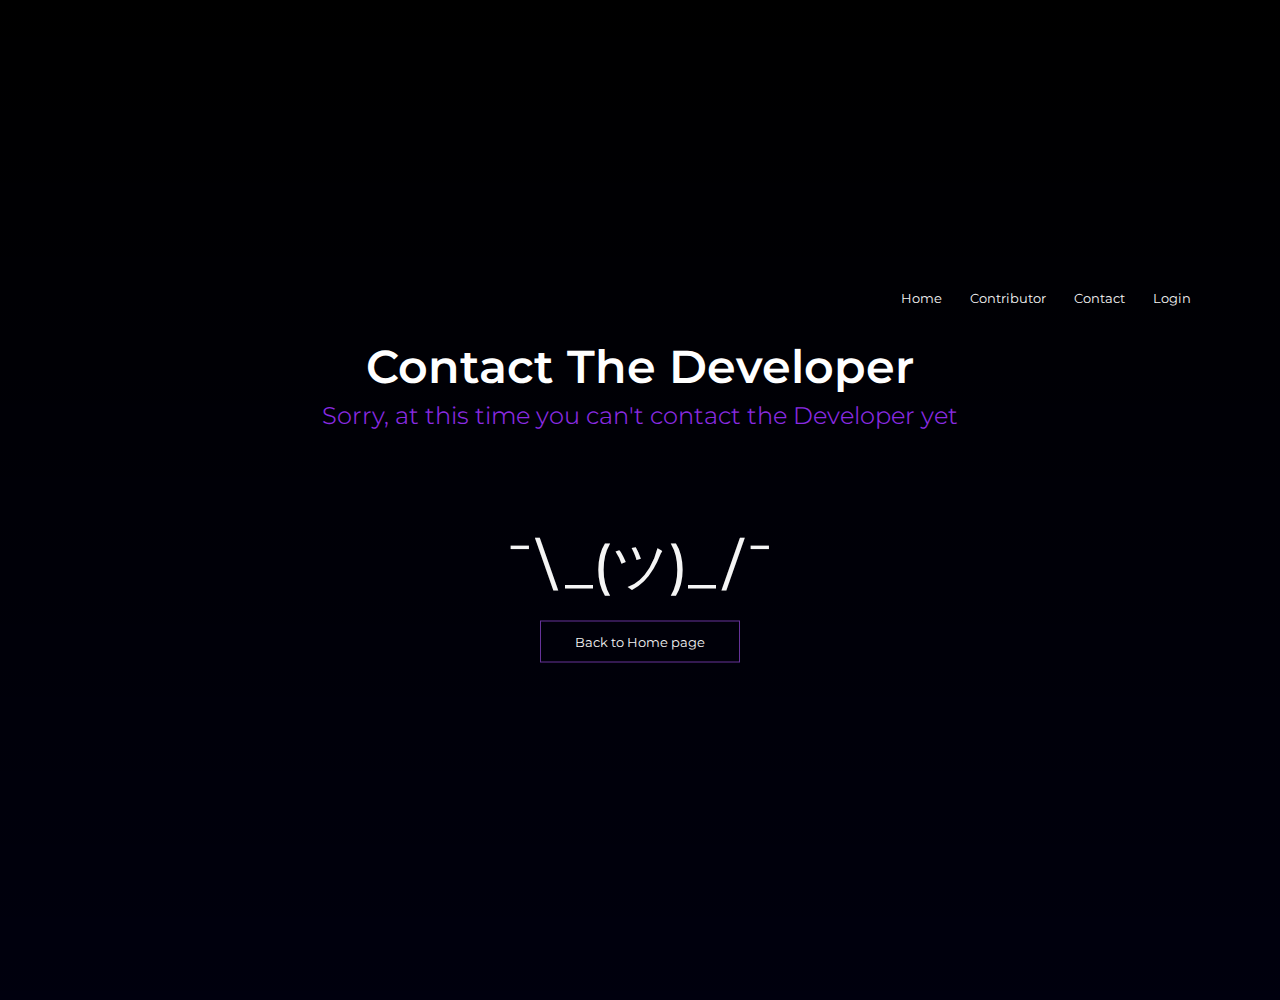
==== contact.html @ 5da5bbd2 "first commit" ====
<!DOCTYPE html>
<html>
<head>
	<meta name="viewport" content="width=device-width, initial=scale1.0 user-scalable=no" charset="utf-8">
	<title>Contact</title>
	<link rel="stylesheet" type="text/css" href="style.css">
	<link rel="preconnect" href="https://fonts.googleapis.com">
	<link rel="preconnect" href="https://fonts.gstatic.com" crossorigin>
	<link href="https://fonts.googleapis.com/css2?family=Montserrat:ital,wght@0,400;1,300&display=swap" rel="stylesheet">
	<link rel="stylesheet" type="text/css" href="https://cdn.jsdelivr.net/npm/@fortawesome/fontawesome-free@5.15.4/css/fontawesome.min.css">
	
</head>
<body>
	<section class="page-page">
<video id="background-video" autoplay loop muted >
  <source src="" type="video/mp4">
	</video>
		<nav>
			<a href="index.html"><img src=""></a>
			  <div class="nav-links" id="navLinks">
				<i class="fa fa-times" onclick="hideMenu()"></i>
				<ul>
					<li><a href="index.html">Home</a></li>
					<!-- <li><a href="">About</a></li> -->
					<li><a href="contributor.html">Contributor</a></li>
					<li><a href="">Contact</a></li>
					<li><a href="">Login</a></li>
				</ul>
			</div>
			<i class="fa fa-bars" onclick="showMenu()"></i>
		</nav>

<div class="text-box">
	<h1>Contact The Developer</h1>

	<h4>Sorry, at this time you can't contact the Developer yet</h4>

		<h2>¯\_(ツ)_/¯</h2>

		<br>
		<br>

	<a class="hero-btn" href="index.html"> Back to Home page</a>
</div>


		
<!-- 	</section>

<section class="page-page" id="background-video">
	<h1>- Contact Developer -</h1>

	<h4>Sorry, at this time you can't contact the Developer yet</h4>



	<h2>¯\_(ツ)_/¯</h2>


	<p>With Commitment This Website Created</p>

	 <video src="video/✍︎✍︎✍︎.mp4" autoplay muted loop></video> 	 -->
	
<!-- </section> -->











<!-- Javascript for toggle menu -->

<script>

	var navLinks = document.getElementById("navLinks");

	function showMenu() {
		navLinks.style.right = "0";
	}

	function hideMenu() {
		navLinks.style.right = "-200px";
	}


</script>

</body>
</html>
---- style.css ----
*{
	margin: 0;
	padding: 0;
	font-family: 'Montserrat', sans-serif;
}

.header {
	min-height: 100vh;
	width: 100%;
	background-image: linear-gradient(rgba(4,9,30,0.7),rgba(4,9,30,0.7)), url(images/banner.jpg);
	background-position: center;
	background-size: cover;
	position: relative;

}

.header2 {
	min-height: 6vh;
	width: 100%;
	background-image: linear-gradient(rgba(4,9,30,0.7),rgba(4,9,30,0.7)), url();
	background-position: center;
	background-size: cover;
	position: relative;

}


nav{
	display: flex;
	padding: 2% 6%;
	justify-content: space-between;
	align-items: center;
}
nav img{
	width: 150px;
}

.nav-links {
	flex: 1;
	text-align: right;
}

.nav-links ul li {
	list-style: none;
	display: inline-block;
	padding: 8px 12px;
	position: relative;

}

.nav-links ul li a {
	color: whitesmoke;
	text-decoration: none;
	font-size: 13px;
}

.nav-links ul li::after {
	content: '';
	width: 0%;
	height: 2px;
	background: purple;
	display: block;
	margin: auto;
	transition: 0.7s;

}

.nav-links ul li:hover::after {
	width: 100%;
	transform: scale(1.1) ;
	border-bottom-left-radius: 80%;
	border-bottom-right-radius: 80%;
}

.text-box {
	width: 90%;
	color: white;
	position: absolute;
	top: 50%;
	left: 50%;
	transform: translate(-50%, -50%);
	text-align: center;
}

.text-box h1 {
	font-size: 46px;
}

.text-box p {
	margin: 8px 0 40px;
	font-size: 14px;
	color: blueviolet;
}

.hero-btn {
	display: inline-block;
	text-decoration: none;
	color: whitesmoke;
	border: 1px solid rebeccapurple;
	padding: 12px 34px;
	font-size: 13px;
	background: transparent;
	position: relative;
	cursor: pointer;
	transition: 0.8s;
}

.hero-btn:hover {
	display: inline-block;
	text-decoration: none;
	color: blueviolet;
	border: 1px solid purple;
	padding: 12px 34px;
	font-size: 13px;
	background: black;

}

nav .fa{
	display: none;
}

@media(max-width: 700px){
		
	.nav-links {
		flex: 1 0 30% !important;
	}

	.text-box h1 {
		font-size: 32px;
	}
	.nav-links ul li {
		display: block;
	}
	.nav-links {
		position: absolute;
		background: rebeccapurple;
		height: 100vh;
		width: 200px;
		top: 0;
		right: -200px;
		text-align: left;
		z-index: 2;
		transition: 1s;
	}

	nav .fa {
		display: block;
		color: #fff;
		margin: 10px;
		font-size: 22px;
		cursor: pointer;
	}

	.nav-links ul {
		padding: 30px;
	}


}



/*community style*/

.community {
	width: 80%;
	margin: auto;
	text-align: center;
	padding-top: 100px;
}

h1 {
	font-size: 36px;
	font-weight: 600;
}

.community p {
	color: blueviolet;
	font-size: 16px;
	font-weight: 300;
	line-height: 22px;
	padding: 10px;

}

.row {
	margin-top: 5%;
	display: flex;
	justify-content: space-between;
}

.community-col {
	text-align: left;
	text-align: center;
	flex-basis: 21%;
	background: transparent;
	border-radius: 10px;
	margin-bottom: 5%;
	padding: 20px 12px;
	box-sizing: border-box;
	border: 1px solid darkblue;
	transition: 0.9s;
}

.community-col:hover {
	box-shadow: 0 0 20px 0px rgba(0, 0, 0, 0.4);
}

@media(max-width: 700px) {
	.row {
		flex-direction: column;
	}
}


.community-col img {
	width: 51px;

	
}

/*series-style*/

.sensor {
	background: gray;
	position: absolute;
}

.series {
	width: 80%;
	margin: auto;
	text-align: center;
	padding-top: 50px;
	padding-bottom: 90px;
}

.series p {
	margin: 10px;
	padding-top: 5px;
	color: blueviolet;
}

.series-col {
	flex-basis: 32%;
	border-radius: 10px;
	margin-bottom: 30px;
	position: relative;
	overflow: hidden;
	transition: 1.2s;
	border: transparent;
	box-shadow: 0 0 20px 0px rgba(0, 0, 0, 0.5);
}

.series-col:hover {
	border-radius: 1px;
	border: 2px snow blueviolet;
	box-shadow: 0 0 20px 0px rgba(0, 0, 0, 0.0);
	transform: scale(0.95);

}

.series-col img {
	width: 100%;
	height: 100%;
	display: block;
}

.series-col video {
	max-width: 100%;
	height: auto;
}

.layer {
	background: rgba(50, 185, 226, 0.3);
	height: 100%;
	width: 100%;
	position: absolute;
	top: 0;
	left: 0;
	transition: 0.7s;
}

.layer:hover {
	background: rgba(133, 25, 179, 0.4);
}

.layer h2 {
	width: 100%;
	font-weight: 500;
	color: black;
	font-style: bold;
	font-size: 26px;
	bottom: 0;
	left: 50%;
	transform: translateX(-50%);
	position: absolute;
	opacity: 0;
	transition: 0.7s;
}

.layer:hover h2 {
	bottom: 49%;
	opacity: 1;

}

.layer h3 {
	opacity: 0;
	transition: 1.2s;
}

.layer:hover h3 {
	opacity: 1;


}

#glitch {

}



/*---------About---------*/

.about {
	width: 80%;
	margin: auto;
	text-align: center;
	padding-top: 100px;
	background-color: darkblue;
	min-height: 70vh;
	width: 100%;
	background-image: linear-gradient(rgba(4,9,30,0.4), rgba(0, 0, 0, 0.9)), url(images/background_hampa.jpg);
	background-position: center;
	background-size: cover;
	position: relative;
	box-shadow: 0 0 20px 0px rgba(0, 0, 0, 0.7);

}

.about h1 {
	color: white;
}

.about p {
	color: rebeccapurple;
	font-size: 24px;
	font-weight: 300;
	line-height: 22px;
	padding: 10px;
	padding-top: 280px;
	padding-bottom: 10px;
}

.about h2 {
	color: whitesmoke;
	font-size: 56px;
	font-weight: 500;
	line-height: 16px;
	padding: 10px;
	padding-top: 120px;
}

.about h4 {
	color: blueviolet;
	font-size: 24px;
	font-weight: 350;
	line-height: 22px;
	padding: 10px;
}

@media(max-width: 700px) {

.about h1 {
	color: white;
}

.about p {
	color: rebeccapurple;
	font-size: 14px;
	font-weight: 300;
	line-height: 22px;
	padding: 10px;
	padding-top: 280px;
	padding-bottom: 10px;
}

.about h2 {
	color: whitesmoke;
	font-size: 36px;
	font-weight: 500;
	line-height: 16px;
	padding: 10px;
	padding-top: 120px;
}

.about h4 {
	color: blueviolet;
	font-size: 20px;
	font-weight: 350;
	line-height: 22px;
	padding: 10px;
}


}

/*Multiple page*/

.page-page {
	width: 80%;
	margin: auto;
	text-align: center;
	padding-top: 100px;
	background-color: darkblue;
	min-height: 100vh;
	width: 100%;
	background-image: linear-gradient(rgba(0, 0, 0, 1), rgba(0, 0, 0, 0.9)), url();
	background-position: center;
	background-size: cover;
	position: relative;
	box-shadow: 0 0 20px 0px rgba(0, 0, 0, 0.7);
}

.page-page h1 {
	color: white;
}

.page-page p {
	color: rebeccapurple;
	font-size: 24px;
	font-weight: 300;
	line-height: 22px;
	padding: 10px;
	padding-top: 280px;
	padding-bottom: 10px;
}

.page-page h2 {
	color: whitesmoke;
	font-size: 56px;
	font-weight: 500;
	line-height: 16px;
	padding: 10px;
	padding-top: 120px;
}

.page-page h4 {
	color: blueviolet;
	font-size: 24px;
	font-weight: 350;
	line-height: 22px;
	padding: 10px;
}

/*--- Video ---*/

#background-video {
  	max-height: 1000vh;
	width: 100%;
	background-position: center;
	background-size: cover;
	position: relative;
}

.text-box2 {
	width: 90%;
	color: white;
	position: absolute;
	top: 50%;
	left: 50%;
	transform: translate(-50%, -50%);
	text-align: center;
}

.text-box2 h1 {
	font-size: 36px;
}

.text-box2 p {
	margin: 8px 0 40px;
	font-size: 26px;
	font-weight: 400;
	color: white;
}

.community2 {
	width: 80%;
	margin: auto;
	text-align: center;
	padding-top: 100px;
}

h1 {
	font-size: 36px;
	font-weight: 600;
}

.community2 p {
	color: blueviolet;
	font-size: 16px;
	font-weight: 300;
	line-height: 22px;
	padding: 10px;

}


/*---contributor section---*/
@media(max-width: 700px) {
 #background-video {
	min-height: 5vh;
	width: 100%;
	background-image: linear-gradient(rgba(4,9,30,0.7),rgba(4,9,30,0.7)), url();
	background-position: center;
	background-size: cover;
	position: relative;
}

body {
	max-width: 100%;
	overflow-x: hidden;
}

.text-box2 {
	width: 90%;
	color: white;
	position: absolute;
	top: 50%;
	left: 50%;
	transform: translate(-50%, -50%);
	text-align: center;
}

.text-box2 h1 {
	font-size: 26px;
}

.text-box2 p {
	margin: 8px 0 40px;
	font-size: 16px;
	font-weight: 400;
	color: white;
}

.hero-btn {
	display: inline-block;
	text-decoration: none;
	color: whitesmoke;
	border: 1px solid rebeccapurple;
	padding: 12px 34px;
	font-size: 11px;
	background: transparent;
	position: relative;
	cursor: pointer;
	transition: 0.8s;

}

.hero-btn:hover {
	display: inline-block;
	text-decoration: none;
	color: blueviolet;
	border: 1px solid purple;
	padding: 12px 34px;
	font-size: 13px;
	background: black;

}

.community2 {
	width: 80%;
	margin: auto;
	text-align: center;
	padding-top: 100px;
}

.community2 h1 {
	font-size: 19px;
	font-weight: 600;

}

.community2 p {
	color: blueviolet;
	font-size: 16px;
	font-weight: 300;
	line-height: 22px;
	padding: 10px;
}

.community2 h3 {
	font-size: 16px;

}




}
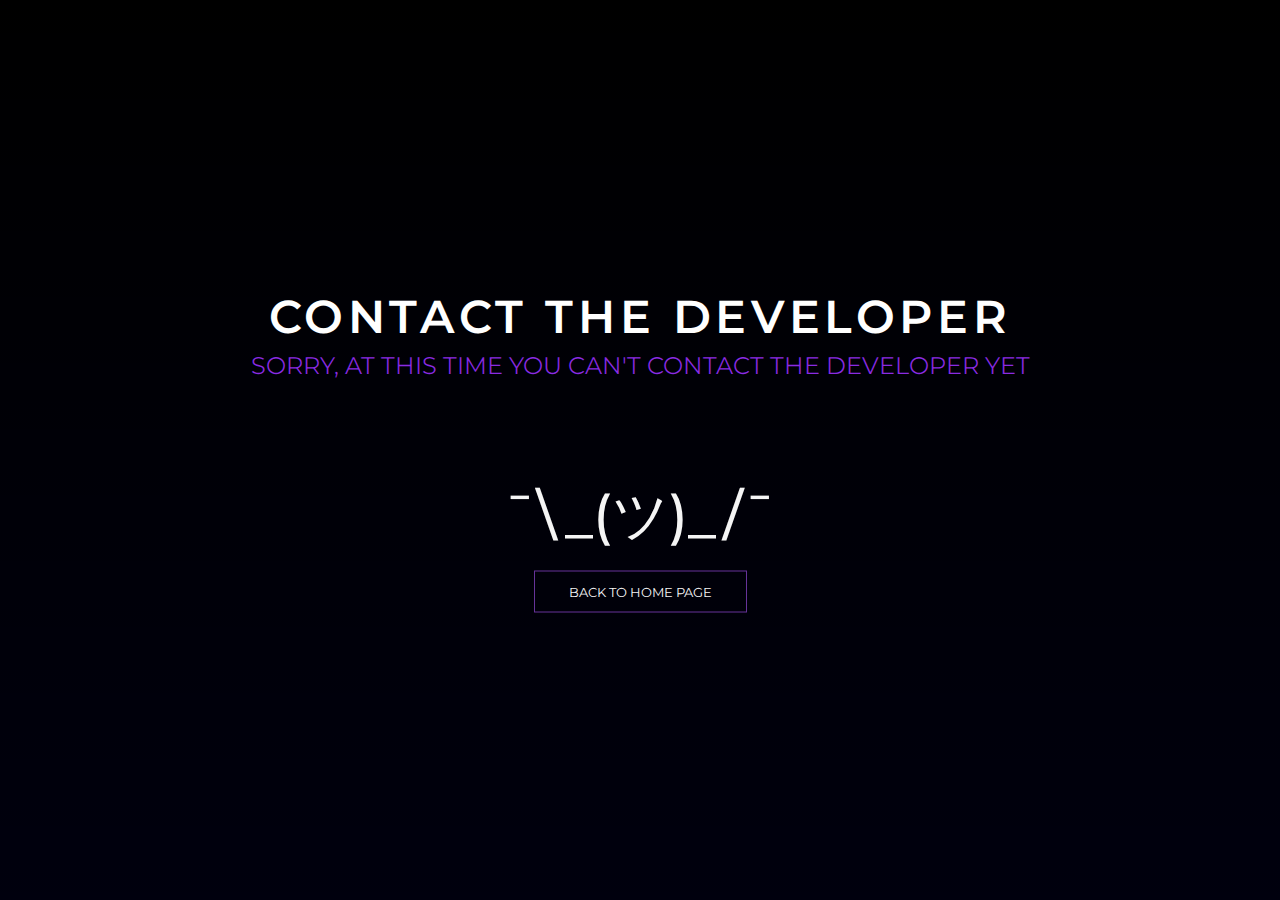
==== commit 7c41cc8e: "UPDATE 0.4 Alpha - Added New Menu Navigator" ====
--- a/contact.html
+++ b/contact.html
@@ -19,13 +19,13 @@
 			<a href="index.html"><img src=""></a>
 			  <div class="nav-links" id="navLinks">
 				<i class="fa fa-times" onclick="hideMenu()"></i>
-				<ul>
+				<!-- <ul>
 					<li><a href="index.html">Home</a></li>
-					<!-- <li><a href="">About</a></li> -->
+					<li><a href="">About</a></li>
 					<li><a href="contributor.html">Contributor</a></li>
 					<li><a href="">Contact</a></li>
 					<li><a href="">Login</a></li>
-				</ul>
+				</ul> -->
 			</div>
 			<i class="fa fa-bars" onclick="showMenu()"></i>
 		</nav>
--- a/style.css
+++ b/style.css
@@ -1,7 +1,13 @@
+html {
+	scroll-behavior: smooth;
+}
+
 *{
 	margin: 0;
 	padding: 0;
 	font-family: 'Montserrat', sans-serif;
+	box-sizing: border-box;
+	user-select: none;
 }
 
 .header {
@@ -24,14 +30,18 @@
 
 }
 
-
-nav{
+.header i {
+	display: none;
+	opacity: 0;
+}
+
+/* nav {
 	display: flex;
 	padding: 2% 6%;
 	justify-content: space-between;
 	align-items: center;
-}
-nav img{
+} */
+nav img {
 	width: 150px;
 }
 
@@ -80,15 +90,17 @@
 	left: 50%;
 	transform: translate(-50%, -50%);
 	text-align: center;
+	text-transform: uppercase;
 }
 
 .text-box h1 {
 	font-size: 46px;
+	letter-spacing: 0.1em;
 }
 
 .text-box p {
 	margin: 8px 0 40px;
-	font-size: 14px;
+	font-size: 19px;
 	color: blueviolet;
 }
 
@@ -126,11 +138,18 @@
 		flex: 1 0 30% !important;
 	}
 
+	.header i {
+		color: white;
+		
+	}
 	.text-box h1 {
-		font-size: 32px;
+		font-size: 20px;
 	}
 	.nav-links ul li {
 		display: block;
+	}
+	.text-box p {
+		font-size: 12px;
 	}
 	.nav-links {
 		position: absolute;
@@ -188,23 +207,26 @@
 	margin-top: 5%;
 	display: flex;
 	justify-content: space-between;
+	
 }
 
 .community-col {
 	text-align: left;
 	text-align: center;
-	flex-basis: 21%;
+	flex-basis: 12%;
 	background: transparent;
 	border-radius: 10px;
 	margin-bottom: 5%;
-	padding: 20px 12px;
+	padding: auto;
+	padding-top: 15px;
+	padding-bottom: 15px;
 	box-sizing: border-box;
 	border: 1px solid darkblue;
-	transition: 0.9s;
+	transition: 0.7s;
 }
 
 .community-col:hover {
-	box-shadow: 0 0 20px 0px rgba(0, 0, 0, 0.4);
+	box-shadow: 0 0 20px 0px rgba(0, 255, 234, 0.479);
 }
 
 @media(max-width: 700px) {
@@ -222,10 +244,6 @@
 
 /*series-style*/
 
-.sensor {
-	background: gray;
-	position: absolute;
-}
 
 .series {
 	width: 80%;
@@ -233,7 +251,10 @@
 	text-align: center;
 	padding-top: 50px;
 	padding-bottom: 90px;
-}
+	position: relative;
+	
+}
+
 
 .series p {
 	margin: 10px;
@@ -247,15 +268,14 @@
 	margin-bottom: 30px;
 	position: relative;
 	overflow: hidden;
-	transition: 1.2s;
+	transition: 0.7s;
 	border: transparent;
 	box-shadow: 0 0 20px 0px rgba(0, 0, 0, 0.5);
 }
 
 .series-col:hover {
-	border-radius: 1px;
-	border: 2px snow blueviolet;
-	box-shadow: 0 0 20px 0px rgba(0, 0, 0, 0.0);
+	border-radius: 10px;
+	box-shadow: 0 0 20px 0px rgba(0, 0, 0, 0.3);
 	transform: scale(0.95);
 
 }
@@ -264,15 +284,11 @@
 	width: 100%;
 	height: 100%;
 	display: block;
-}
-
-.series-col video {
-	max-width: 100%;
-	height: auto;
+	position: cover;
 }
 
 .layer {
-	background: rgba(50, 185, 226, 0.3);
+	background: rgba(120, 255, 232, 0.3);
 	height: 100%;
 	width: 100%;
 	position: absolute;
@@ -290,7 +306,7 @@
 	font-weight: 500;
 	color: black;
 	font-style: bold;
-	font-size: 26px;
+	font-size: 32px;
 	bottom: 0;
 	left: 50%;
 	transform: translateX(-50%);
@@ -316,10 +332,6 @@
 
 }
 
-#glitch {
-
-}
-
 
 
 /*---------About---------*/
@@ -335,7 +347,6 @@
 	background-image: linear-gradient(rgba(4,9,30,0.4), rgba(0, 0, 0, 0.9)), url(images/background_hampa.jpg);
 	background-position: center;
 	background-size: cover;
-	position: relative;
 	box-shadow: 0 0 20px 0px rgba(0, 0, 0, 0.7);
 
 }
@@ -350,8 +361,8 @@
 	font-weight: 300;
 	line-height: 22px;
 	padding: 10px;
-	padding-top: 280px;
-	padding-bottom: 10px;
+	padding-top: 380px;
+	padding-bottom: 0;
 }
 
 .about h2 {
@@ -407,7 +418,7 @@
 
 }
 
-/*Multiple page*/
+/*page page*/
 
 .page-page {
 	width: 80%;
@@ -469,7 +480,7 @@
 	width: 90%;
 	color: white;
 	position: absolute;
-	top: 50%;
+	top: 40%;
 	left: 50%;
 	transform: translate(-50%, -50%);
 	text-align: center;
@@ -596,7 +607,255 @@
 
 }
 
-
-
-
-}+}
+
+/* new menu style css */
+
+
+.side-bar {
+    position: fixed;
+    width: 100%;
+    height: -130px;
+    left: 0;
+    top: 100%;
+    flex-direction: row;
+    background: rgb(23, 9, 46);
+    transition: top 0.5s ease-in-out;
+	z-index: 1;
+    
+}
+
+.side-bar.show {
+    top: 80%; 
+    transition: top 0.5s ease;
+}
+
+
+
+ul {
+    position: relative;
+    display: flex;
+    justify-content: center;
+    align-items: center;
+	align-content: center;
+    border-radius: 10px;
+    box-shadow: 0 5px 25px rgba(0, 0, 0, 0.2);
+    padding: 6% 7%;
+	
+   
+}
+
+ul li {
+    list-style: none;
+}
+
+ul li a {
+    color: rgb(255, 255, 255);
+    position: relative;
+    text-decoration: none;
+    display: inline-block;
+    padding: 20px 40px;
+    z-index: 1000;
+    backdrop-filter: blur(15px);
+	
+    
+}
+
+ul li a ion-icon {
+    font-size: 2.5em;
+    padding-bottom: 5px;
+    pointer-events: none;
+    opacity: 0.25;
+    transition: 0.45s;
+}
+
+ul li:hover a ion-icon {
+    opacity: 1;
+}
+
+#marker {
+    position: absolute;
+    top: 0;
+    transition: 0.3s;
+    z-index: 1;
+}
+
+#marker::before {
+    content: '';
+    position: absolute;
+    top: 105px;
+    left: 50%;
+    transform: translateX(-50%);
+    width: 45px;
+    height: 40px;
+    border-radius: 8px;
+    background: cyan;
+    box-shadow: 
+    0 0 5px cyan,
+    0 0 20px cyan, 
+    0 0 35px cyan,
+    0 0 50px cyan;
+    opacity: 1;
+
+}
+
+@media(max-width: 700px) {
+    #marker::before {
+        top: 16px;
+    }
+
+    .men-con {
+        overflow-x: visible;
+    }
+
+	ul li a {
+		font-size: 15px;
+	}
+
+	ul {
+		width: 950px;
+	}
+}
+
+ul li:nth-child(1).active ~ #marker::before {
+    background: rebeccapurple;
+    box-shadow: 
+    0 0 5px rebeccapurple,
+    0 0 20px rebeccapurple, 
+    0 0 35px rebeccapurple,
+    0 0 50px rebeccapurple;
+	transition: 0.3s;
+}
+
+ul li:nth-child(2).active ~ #marker::before {
+    background: rgb(255, 102, 0);
+    box-shadow: 
+    0 0 5px  rgb(255, 102, 0),
+    0 0 20px  rgb(255, 102, 0), 
+    0 0 35px  rgb(255, 102, 0),
+    0 0 50px  rgb(255, 102, 0);
+	transition: 0.3s;
+}
+
+ul li:nth-child(3).active ~ #marker::before {
+    background: rgb(0, 255, 85);
+    box-shadow: 
+    0 0 5px rgb(0, 255, 85),
+    0 0 20px rgb(0, 255, 85), 
+    0 0 35px rgb(0, 255, 85),
+    0 0 50px rgb(0, 255, 85);
+	transition: 0.3s;
+}
+
+ul li:nth-child(4).active ~ #marker::before {
+    background: rgb(0, 119, 255);
+    box-shadow: 
+    0 0 5px  rgb(0, 119, 255),
+    0 0 20px  rgb(0, 119, 255), 
+    0 0 35px  rgb(0, 119, 255),
+    0 0 50px  rgb(0, 119, 255);
+	transition: 0.3s;
+}
+
+ul li:nth-child(5).active ~ #marker::before {
+    background: cyan;
+    box-shadow: 
+    0 0 5px cyan,
+    0 0 20px cyan, 
+    0 0 35px cyan,
+    0 0 50px cyan;
+	transition: 0.3s;
+}
+
+ul li:nth-child(6).active ~ #marker::before {
+    background: rgb(218, 184, 32);
+    box-shadow: 
+    0 0 5px rgb(218, 184, 32),
+    0 0 20px rgb(218, 184, 32), 
+    0 0 35px rgb(218, 184, 32),
+    0 0 50px rgb(218, 184, 32);
+	transition: 0.3s;
+}
+
+ul li:nth-child(7).active ~ #marker::before {
+    background: rgb(180, 20, 20);
+    box-shadow: 
+    0 0 5px rgb(180, 20, 20),
+    0 0 20px rgb(180, 20, 20), 
+    0 0 35px rgb(180, 20, 20),
+    0 0 50px rgb(180, 20, 20);
+	transition: 0.3s;
+}
+
+ul li:nth-child(8).active ~ #marker::before {
+    background: rgb(126, 126, 126);
+    box-shadow: 
+    0 0 5px rgb(126, 126, 126),
+    0 0 20px rgb(126, 126, 126), 
+    0 0 35px rgb(126, 126, 126),
+    0 0 50px rgb(126, 126, 126);
+}
+
+
+.btn {
+    position: absolute;
+    color: white;
+    top: 94%;
+    left: 1%;
+    font-size: 25px;
+    background: #1e1e1e;
+    width: 40px;
+    height: 40px;
+    text-align: center;
+    padding-top: 5px;
+    padding-left: 2px;
+    padding-right: 2px;
+    border-bottom: 2px solid rgb(68, 11, 161);
+    border-radius: 3px;
+    cursor: pointer;
+    transition: top 0.6s ease;
+	z-index: 1;
+    
+}
+
+.btn {
+    position: fixed;
+}
+
+.btn.click {
+    top: 74%;
+	
+}
+
+.btn.click ion-icon {
+	opacity: 0;
+}
+
+.btn.click::before {
+    content: '\x';
+}
+
+.men-con {
+	/* display: flex; */
+    white-space: nowrap;
+    border-radius: 1%;
+	overflow: scroll;
+	overflow-y: hidden;
+}
+
+/* .men-scroll {
+	width: 880px;
+    height: 410px;
+} */
+
+/* .side-bar .text {
+    color: white;
+    font-size: 25px;
+    font-weight: 600;
+    line-height: 45px;
+    text-align: center;
+    background: #1e1e1e;
+    letter-spacing: 1px;
+    opacity: 0;
+    
+} */